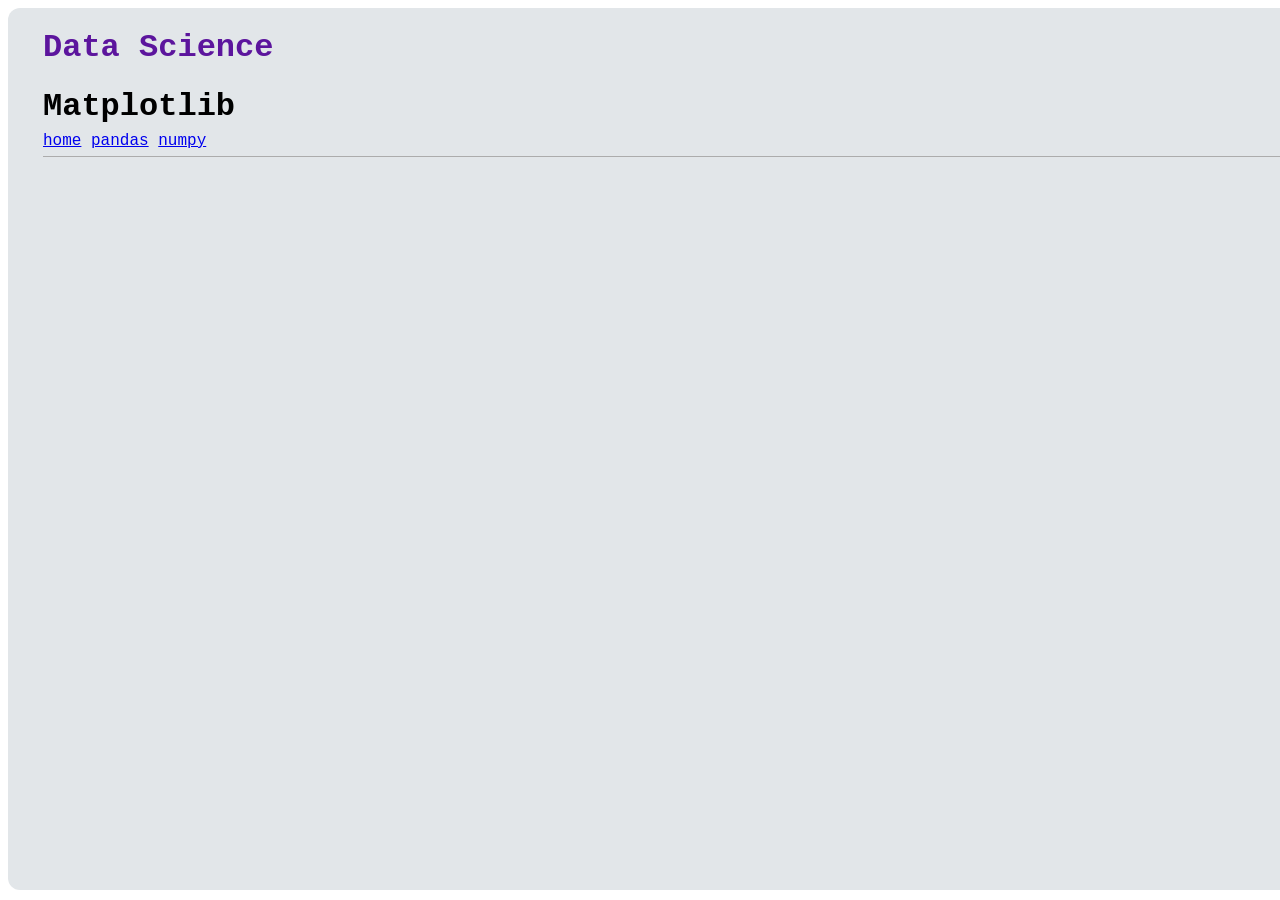
==== matplotlib.html @ ef5c4b05 "Add files via upload" ====
<!DOCTYPE html>
<html lang="en" dir="ltr">

<head>
  <meta charset="utf-8">
  <title></title>
  <link rel="stylesheet" href="style.css">
</head>
<body>
  <div class="container">
    <h1>Data Science</h1>
    <div class="navbar">
      <p class="navbar-header">Matplotlib</p>
      <a href="index.html">home</a>
      <a href="pandas.html">pandas</a>
      <a href="numpy.html">numpy</a>
    </div>
    <!-- <h3>My Python Data Science Basics Portfolio</h3> -->
    <hr>

    <!-- Content of the body-->
    <div class="body-container">
      <div class="left-panel">
      </div>
      <div class="main-panel">
      </div>
    </div>
    </div>
  </div>
  <script type="text/javascript" src="index.js">
  </script>
</body>

</html>
---- style.css ----
body{
    font-family: "Courier", monospace;
}

.container{
  display: flex;
  flex-direction: column;
  width: 1460px;
  height: 98vh;
  margin: auto;
  padding: 0px 35px 0px 35px;
  background-color: #e2e6e9;
  border-radius: 12px;
}


h1{
  color: #5c159d;

}

.navbar{
  height: 60px;
}

.navbar-header{
  font-size: 2rem;
  font-weight: bold;
  margin-top: 0px;
  margin-bottom: 7px;
}

hr{
  width: 100%;
  color:#acacac;
  background-color:#acacac;
  height: 1px;
  border: none;
}


.cards-container {
  display: flex;
  justify-content: flex-start;
  overflow: auto;
}

.card{
  width: 320px;
  height: 335px;
  border: 1px solid #acacac;
  padding: 10px;
  margin-right: 25px;
}


.card img{
  width: 320px;
  height: 110px;
}

.card p{
      font-size: 0.9rem;
}

.panel-container{
  display: flex;
  justify-content: flex-start;
  padding-top: 30px;
  min-height: 0;
  flex-shrink: 2;
}

.left-panel{
  background-color: #595959;
  border-radius: 12px;
  width: 150px;
  margin-right: 50px;
  overflow: auto;
}

.left-panel button{
  display: block;
}

.main-panel{
  background-color: white;
  border-radius: 12px;
  width: 1150px;
  position: relative;
  overflow: auto;
}

.main-img{
  width: 1150px;
  height: 615px;
  border-radius: 17px;
  padding: 30px 0px 30px 0px;
  animation-name: fade;
  animation-duration: 1s;
  }

.main-panel-buttons{
position: absolute;
height: 100%;
font-size: 2rem;
background-color: #b3b3b3;
color: white;
border: none;
cursor: pointer;
opacity: 0.01;
padding: 10px 15px;
bottom: 0px;
}

.main-panel-buttons:hover{
opacity: 0.4;
}

.prev{
  left: 0px;
}

.next{
  right: 0px;
}

@keyframes fade {
  from{opacity: 0.5}
  to{opacity: 1}
}

@media (max-width: 450px) {
  .container{
    width: 350px;
    height: auto;
  }

  .cards-container {
    display: flex;
    flex-direction: column;
    justify-content: space-between;
  }

  .card{
    margin-bottom: 5px;
  }
}
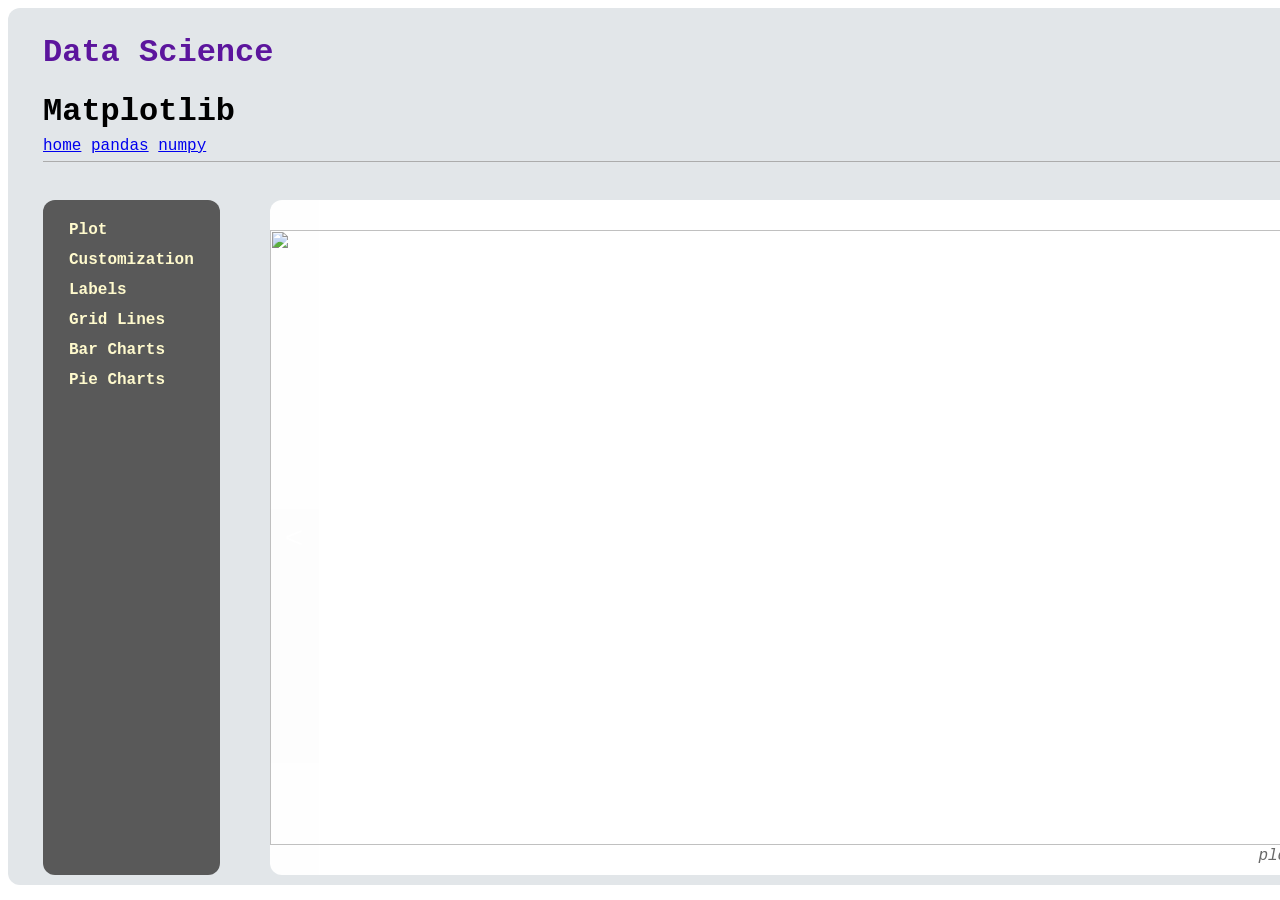
==== commit 976d4083: "Update matplotlib.html" ====
--- a/matplotlib.html
+++ b/matplotlib.html
@@ -19,12 +19,21 @@
     <hr>
 
     <!-- Content of the body-->
-    <div class="body-container">
+    <div class="panel-container">
       <div class="left-panel">
+        <button type="button" name="button">Plot</button>
+        <button type="button" name="button">Customization</button>
+        <button type="button" name="button">Labels</button>
+        <button type="button" name="button">Grid Lines</button>
+        <button type="button" name="button">Bar Charts</button>
+        <button type="button" name="button">Pie Charts</button>
       </div>
       <div class="main-panel">
+        <button type="button" name="button" class="main-panel-buttons prev"><</button>
+        <div class="page-number"></div>
+        <img src="" alt="" class="main-img">
+        <button type="button" name="button" class="main-panel-buttons next">></button>
       </div>
-    </div>
     </div>
   </div>
   <script type="text/javascript" src="index.js">
--- a/style.css
+++ b/style.css
@@ -1,18 +1,23 @@
+/* *{
+  outline: 1px solid green;
+} */
+
 body{
     font-family: "Courier", monospace;
 }
 
 .container{
-  display: flex;
-  flex-direction: column;
   width: 1460px;
-  height: 98vh;
   margin: auto;
-  padding: 0px 35px 0px 35px;
+  padding: 5px 35px 10px 35px;
   background-color: #e2e6e9;
   border-radius: 12px;
-}
-
+  overflow: auto;
+}
+
+.home{
+  height: 96vh;
+}
 
 h1{
   color: #5c159d;
@@ -42,7 +47,6 @@
 .cards-container {
   display: flex;
   justify-content: flex-start;
-  overflow: auto;
 }
 
 .card{
@@ -74,13 +78,28 @@
 .left-panel{
   background-color: #595959;
   border-radius: 12px;
-  width: 150px;
   margin-right: 50px;
-  overflow: auto;
+  padding-left: 20px;
+  padding-right: 20px;
+  padding-top: 10px;
+
 }
 
 .left-panel button{
   display: block;
+  border: none;
+  cursor: pointer;
+  background-color: #595959;
+  font-family: "Courier", monospace;
+  font-weight: bold;
+  color: #FFFACD;
+  font-size: 1rem;
+  margin-top: 10px;
+
+}
+
+.left-panel button:hover{
+  color: #FA8072;
 }
 
 .main-panel{
@@ -88,7 +107,7 @@
   border-radius: 12px;
   width: 1150px;
   position: relative;
-  overflow: auto;
+  overflow: hidden;
 }
 
 .main-img{
@@ -100,17 +119,25 @@
   animation-duration: 1s;
   }
 
+.page-number{
+  position: absolute;
+  bottom: 10px;
+  right: 75px;
+  color: #696969;
+  font-style: italic;
+}
+
 .main-panel-buttons{
 position: absolute;
+bottom: 0;
 height: 100%;
 font-size: 2rem;
 background-color: #b3b3b3;
 color: white;
 border: none;
 cursor: pointer;
-opacity: 0.01;
+opacity: 0.02;
 padding: 10px 15px;
-bottom: 0px;
 }
 
 .main-panel-buttons:hover{
@@ -130,7 +157,39 @@
   to{opacity: 1}
 }
 
-@media (max-width: 450px) {
+
+@media (max-width: 1250px) {
+  .container{
+    width: 875px;
+    height: auto;
+  }
+
+  .cards-container {
+    display: flex;
+    flex-wrap: wrap;
+  }
+
+  .card{
+    margin-bottom: 5px;
+  }
+
+  .left-panel {
+    padding-right: 15px;
+  }
+
+  .main-img{
+    width: 610px;
+    height: 450px;
+    border-radius: 17px;
+    padding: 15px 0px 15px 0px;
+    animation-name: fade;
+    animation-duration: 1s;
+    }
+
+}
+
+
+@media (max-width: 490px) {
   .container{
     width: 350px;
     height: auto;
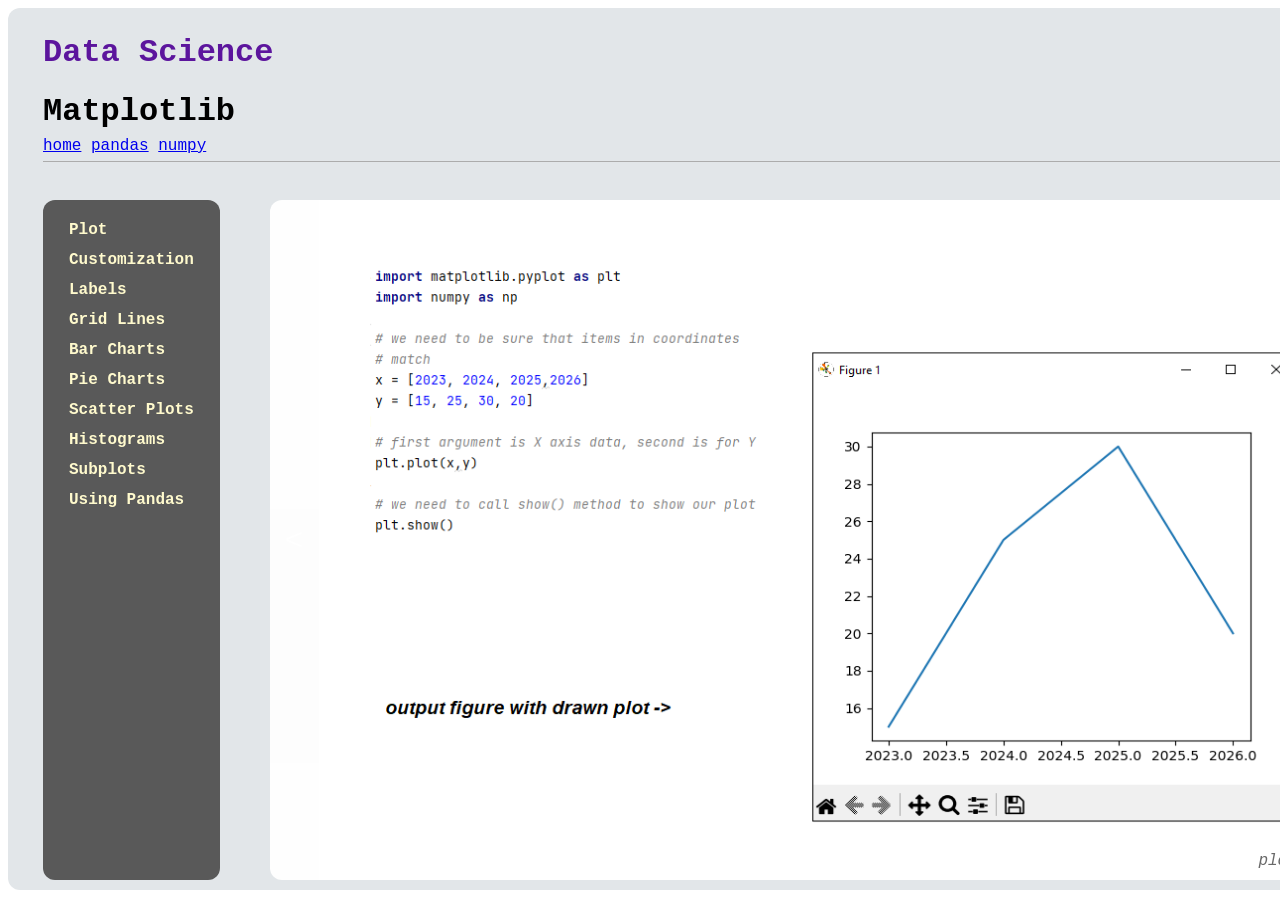
==== commit efadb07b: "Update matplotlib.html" ====
--- a/matplotlib.html
+++ b/matplotlib.html
@@ -27,6 +27,10 @@
         <button type="button" name="button">Grid Lines</button>
         <button type="button" name="button">Bar Charts</button>
         <button type="button" name="button">Pie Charts</button>
+        <button type="button" name="button">Scatter Plots</button>
+        <button type="button" name="button">Histograms</button>
+        <button type="button" name="button">Subplots</button>
+        <button type="button" name="button">Using Pandas</button>
       </div>
       <div class="main-panel">
         <button type="button" name="button" class="main-panel-buttons prev"><</button>
